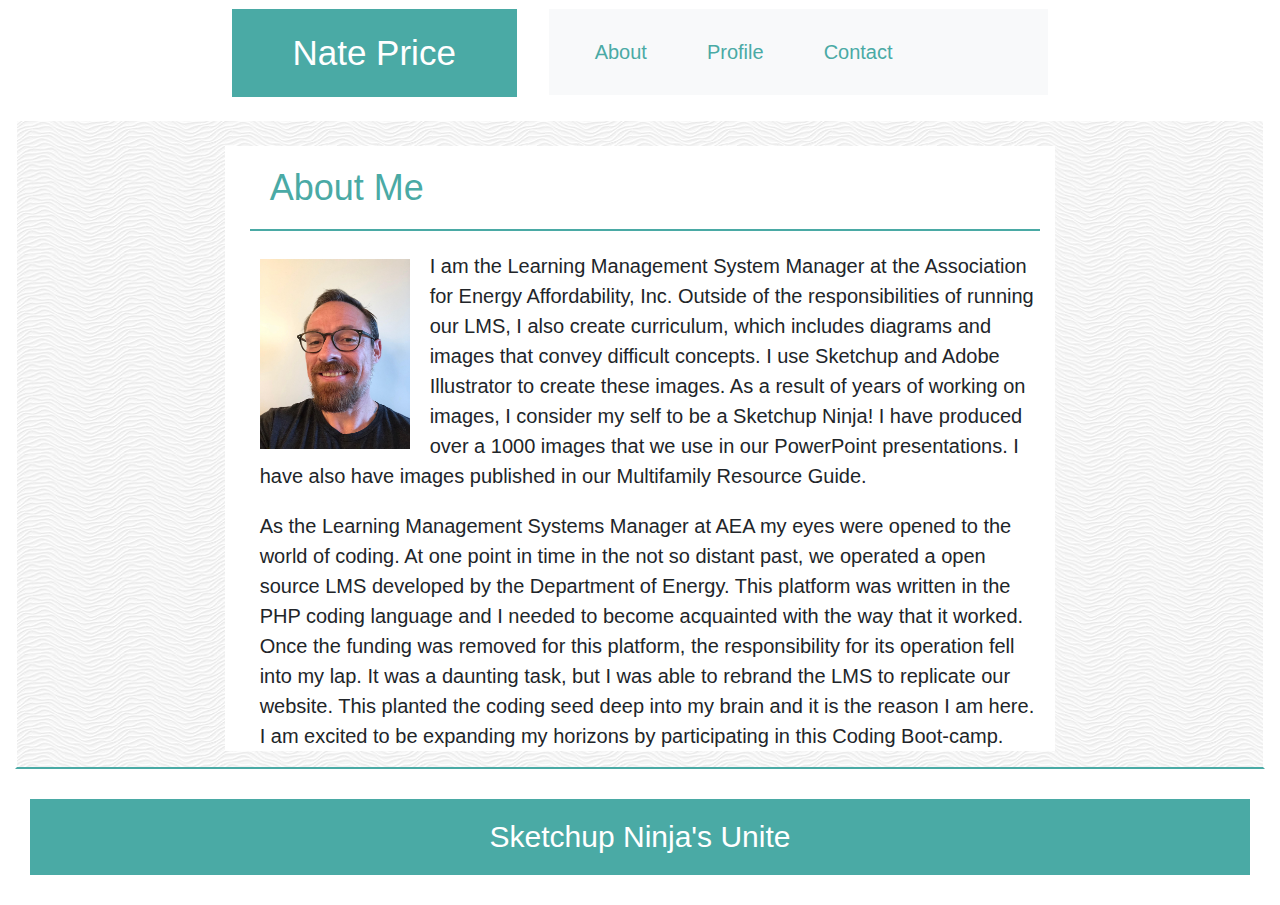
==== contact.html @ 033748b1 "checking to see how my bio looks so i am pushing over to get the link" ====
<!DOCTYPE html>
<html>
    <head>
        <title>Nate Price Bio</title>
        <meta name="viewport" content="width=device-width, initial-scale=1">
        <link rel="stylesheet" href="https://stackpath.bootstrapcdn.com/bootstrap/4.3.1/css/bootstrap.min.css" integrity="sha384-ggOyR0iXCbMQv3Xipma34MD+dH/1fQ784/j6cY/iJTQUOhcWr7x9JvoRxT2MZw1T" crossorigin="anonymous">
        <link rel="stylesheet" type="text/css" href="style.css">
       
    </head>

    <body class="container-fluid">

        <div class="row">
                <div class="offset-md-2 col-md-3">
                    <h1>Nate Price</h1>
                </div>
                <div class="col-md-5">
                        <nav class="navbar navbar-expand-lg navbar-light bg-light">
                                <button class="navbar-toggler" type="button" data-toggle="collapse" data-target="#navbarSupportedContent" aria-controls="navbarSupportedContent" aria-expanded="false" aria-label="Toggle navigation">
                                  <span class="navbar-toggler-icon"></span>
                                </button>
                            
                                <div class="collapse navbar-collapse" id="navbarSupportedContent">
                                  <ul class="navbar-nav mr-right">
                                    
                                    <li class="nav-item">
                                        <a class="nav-item" href="index.html">About</a>
                                    </li> <!-- This is my about me page -->
                                    
                                    <li class="nav-item">
                                        <a class="nav-item" href="profile.html">Profile</a>
                                    </li> <!-- This is my profile page -->
                                    
                                    <li class="nav-item">
                                        <a class="nav-item" href="contact.html">Contact</a>
                                    </li> <!-- This is my contact page -->
                                    
                                  </ul>
                                </div>
                        </nav>
                </div>
        </div>
        <div class="row1">
            <div class="offset-md-2 col-md-8">
                <h2>About Me</h2> <!-- This is my about me page -->
                <img id="bio-image" src="Me.jpg" alt="Nate Price"> <!-- This is my profile image -->
                <p>I am the Learning Management System Manager at the Association for Energy Affordability, Inc. Outside of the responsibilities of running our LMS, I also create curriculum, which includes diagrams and images that convey difficult concepts. I use Sketchup and Adobe Illustrator to create these images. As a result of years of working on images, I consider my self to be a Sketchup Ninja! I have produced over a 1000 images that we use in our PowerPoint presentations. I have also have images published in our Multifamily Resource Guide. </p>
                <p>As the Learning Management Systems Manager at AEA my eyes were opened to the world of coding. At one point in time in the not so distant past, we operated a open source LMS developed by the Department of Energy. This platform was written in the PHP coding language and I needed to become acquainted with the way that it worked. Once the funding was removed for this platform, the responsibility for its operation fell into my lap. It was a daunting task, but I was able to rebrand the LMS to replicate our website. This planted the coding seed deep into my brain and it is the reason I am here. I am excited to be expanding my horizons by participating in this Coding Boot-camp.</p>  <!-- This is my bio summary -->
                </div>      
        </div>
        <div class="row2">
            <div class="col-md-12">
                <footer>
                    <h3>Sketchup Ninja's Unite</h3>
                </footer>     
        </div>

        <script src="https://code.jquery.com/jquery-3.2.1.slim.min.js" integrity="sha384-KJ3o2DKtIkvYIK3UENzmM7KCkRr/rE9/Qpg6aAZGJwFDMVNA/GpGFF93hXpG5KkN" crossorigin="anonymous"></script>
        <script src="https://cdnjs.cloudflare.com/ajax/libs/popper.js/1.12.9/umd/popper.min.js" integrity="sha384-ApNbgh9B+Y1QKtv3Rn7W3mgPxhU9K/ScQsAP7hUibX39j7fakFPskvXusvfa0b4Q" crossorigin="anonymous"></script>
        <script src="https://maxcdn.bootstrapcdn.com/bootstrap/4.0.0/js/bootstrap.min.js" integrity="sha384-JZR6Spejh4U02d8jOt6vLEHfe/JQGiRRSQQxSfFWpi1MquVdAyjUar5+76PVCmYl" crossorigin="anonymous"></script>
    </body>
</html>
---- style.css ----
.row {
    border: 2px solid white;
    margin-top: 0px;
    margin-bottom: 10px;
    background-color:  white;
}

.row > div {
    border: 2px solid white;
    margin-top: 5px;
    margin-bottom: 0px;

}

.row > div:not(:first-child) {
    border-left: 0;
}

.row1 {
    border: 2px solid white;
    margin-top: 10px;
    margin-bottom: 10px;
    border-bottom: 2px solid #4aaaa5;
    background-image: url("white-waves.jpg");
}

.row1 > div {
    background-color:  white;
    margin-top: 25px;
    margin-bottom: 5px;
}

.row1 > div:not(:first-child) {
    border-left: 0;
}
.row2 {
    margin-top: 0px;
    margin-bottom: 10px;
}

.row2 > div {
    margin-top: 0px;
    margin-bottom: 5px;
}

.row2 > div:not(:first-child) {
    border-left: 0;
}

.row3 {
    margin-top: 0px;
    margin-bottom: 10px;
}

.row3 > div {
    margin-top: 0px;
    margin-bottom: 5px;
}

.row3 > div:not(:first-child) {
    border-left: 0;
}

.container-fluid:: after {
    content: '';
    display: table;
    clear: both;

}
#navigation-bar {
    width: 100%;
    margin-left: 0px;
    color: white;
    background: rgb(255, 255, 255);
    list-style: none;

}

h1 {
    padding: 23px;
    text-align: center;
    font-family: 'Segoe UI', Tahoma, Geneva, Verdana, sans-serif;
    font-size: 35px;
    color: white;
    background-color:  #4aaaa5;
}

.nav-item {
    color:#4aaaa5;
    font-family: 'Segoe UI', Tahoma, Geneva, Verdana, sans-serif;
    font-size: 20px;
    padding-top: 20px;
    padding-bottom: 20px;
    position: relative;
    padding-right: 15px;
    padding-left: 15px;
    
}

.nav-link {
    padding-right: .5rem;
    padding-left: .5rem;
    color: #4aaaa5;
}
#bio-image {
    margin-top: 20px;
    margin-right: 20px;
    margin-bottom: 5px;
    margin-left: 20px;
    width: 150px;
    height: 190px;
    float: left;
    
}

#profile-image1 {
    color: #4aaaa5;
    border: 4px solid #4aaaa5;
    margin: 10px;
    width: 221px;
    height: 234px;
}

#profile-image2 {
    color: #4aaaa5;
    border: 4px solid #4aaaa5;
    margin: 10px;
    width: 221px;
    height: 234px;

}

#profile-image3 {
    margin: 10px;
    width: 250px;
    height: 234px;
  
}

#profile-image4 {
    margin: 10px;
    width: 420px;
    height: 260px;
  
}

#profile-image5 {
    margin: 10px;
    width: 430px;
    height: 260px;
  
}

p {
    position: relative;
    padding-top: 0px;
    padding-left: 10px;
    margin-left: 10px;
    margin-top: 20px;
    text-align: left;
    font-size: 20px;
    font-style: normal;
    font-family: 'Gill Sans', 'Gill Sans MT', Calibri, 'Trebuchet MS', sans-serif;
    font: black;
}

h2 {
    color: #4aaaa5;
    padding: 20px;
    text-align: left;
    margin-left: 10px;
    font-size: 36px;
    font-style: normal;
    font-family: 'Gill Sans', 'Gill Sans MT', Calibri, 'Trebuchet MS', sans-serif;
    align-self: left;
    border-bottom: 2px solid #4aaaa5;
}

footer {
    background: #4aaaa5;
    font: white;
    }
h3 {
    margin: 30px;
    padding: 20px;
    text-align: center;
    color: white;
    font-size: 30px;
    font-style: normal;
    font-family: 'Gill Sans', 'Gill Sans MT', Calibri, 'Trebuchet MS', sans-serif;
    align-self: center;
}

h4 {
    font-size: 16px;
    font-style: normal;
    font-family: 'Gill Sans', 'Gill Sans MT', Calibri, 'Trebuchet MS', sans-serif;
}
h5 {
    color:#4aaaa5;
    font-family: 'Segoe UI', Tahoma, Geneva, Verdana, sans-serif;
    font-size: 20px;
    padding-top: 20px;
    padding-bottom: 20px;
    position: relative;
    padding-right: 0px;
    padding-left: 0px;
}
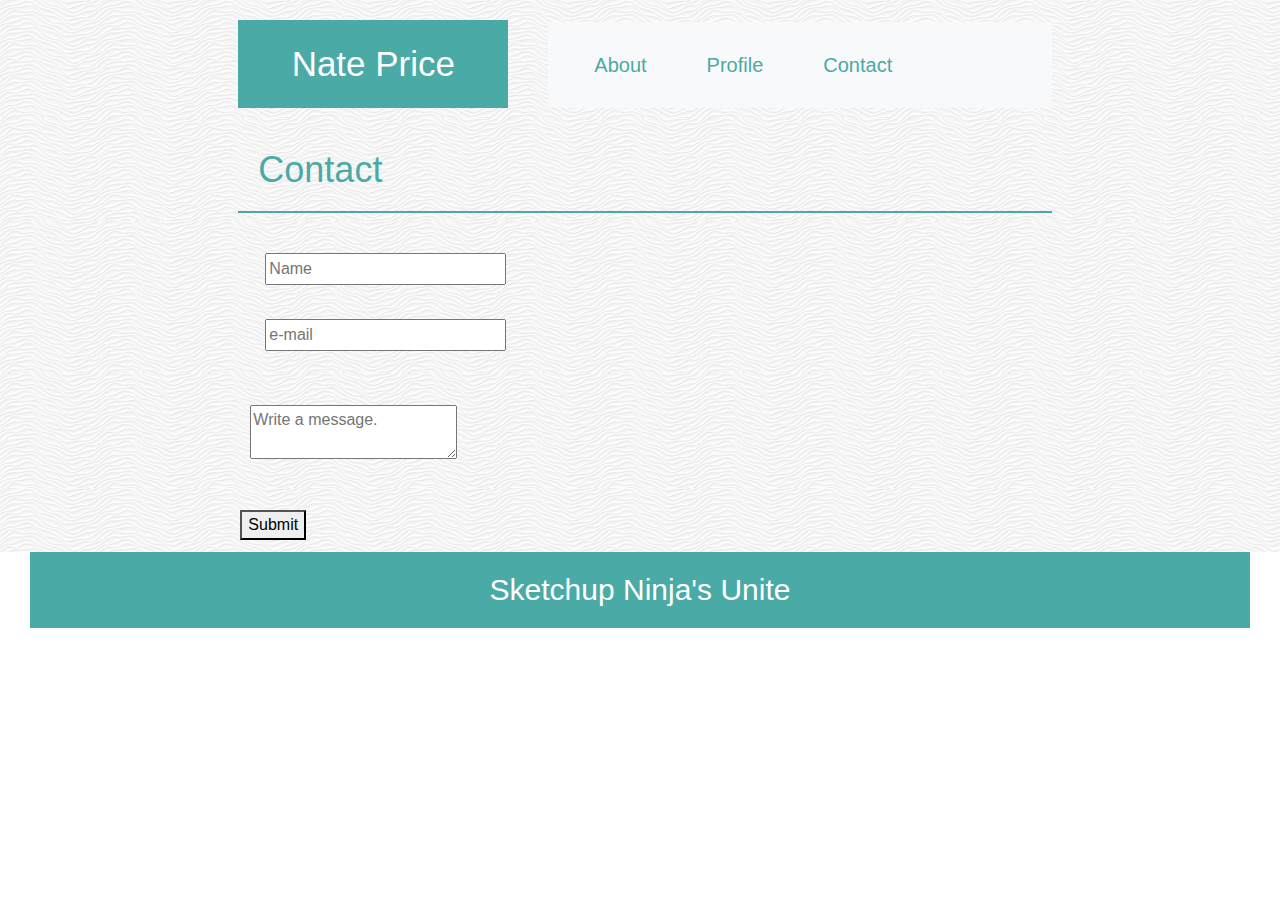
==== commit 245e4379: "updating my homework 2 with the responsive bootstrap" ====
--- a/contact.html
+++ b/contact.html
@@ -40,14 +40,56 @@
                         </nav>
                 </div>
         </div>
-        <div class="row1">
+        <div class="row">
             <div class="offset-md-2 col-md-8">
-                <h2>About Me</h2> <!-- This is my about me page -->
-                <img id="bio-image" src="Me.jpg" alt="Nate Price"> <!-- This is my profile image -->
-                <p>I am the Learning Management System Manager at the Association for Energy Affordability, Inc. Outside of the responsibilities of running our LMS, I also create curriculum, which includes diagrams and images that convey difficult concepts. I use Sketchup and Adobe Illustrator to create these images. As a result of years of working on images, I consider my self to be a Sketchup Ninja! I have produced over a 1000 images that we use in our PowerPoint presentations. I have also have images published in our Multifamily Resource Guide. </p>
-                <p>As the Learning Management Systems Manager at AEA my eyes were opened to the world of coding. At one point in time in the not so distant past, we operated a open source LMS developed by the Department of Energy. This platform was written in the PHP coding language and I needed to become acquainted with the way that it worked. Once the funding was removed for this platform, the responsibility for its operation fell into my lap. It was a daunting task, but I was able to rebrand the LMS to replicate our website. This planted the coding seed deep into my brain and it is the reason I am here. I am excited to be expanding my horizons by participating in this Coding Boot-camp.</p>  <!-- This is my bio summary -->
+                <h2>Contact</h2> <!-- This is my about me page -->
+            </div>      
+        </div>
+        <div class="row">
+                <div class="offset-md-2 col-md-8">
+                    <div class="col-md-4">
+                            <section id="full">
+                                <div id="division">
+                                    <form class="" action="contact-html.html" method="get">
+                                    <input type="text" namr="Name" placeholder="Name">
+                                    </form>
+                                </div>    
+                            </section>
+                    </div> 
+                    <div class="col-md-4">
+                            <section id="full">
+                                <div id="division">
+                                    <form class="" action="contact-html.html" method="get">
+                                    <input type="text" namr="e-mail" placeholder="e-mail">
+                                    </form>
+                                </div>    
+                            </section>
+                    </div>    
+                </div>                     
+        </div>
+        <div class="row">
+                    <div class="offset-md-2 col-md-8">
+                        <section id="full">
+                                <div id="division">
+                                    <form class="" action="contact-html.html" method="get">
+                                        <textarea name="Message" placeholder="Write a message."></textarea>
+                                    </form> 
+                                </div>
+                        </section>
+                    </div>      
+        </div>
+        <div class="row">
+                <div class="offset-md-2 col-md-8">
+                    <section id="full">
+                            <div id="division">
+                                <form class="" action="contact-html.html" method="get">
+                                    <button type="submit" name="Submit">Submit</button>
+                                </form>
+                            </div>
+                    </section>
                 </div>      
-        </div>
+    </div>
+
         <div class="row2">
             <div class="col-md-12">
                 <footer>
@@ -59,4 +101,5 @@
         <script src="https://cdnjs.cloudflare.com/ajax/libs/popper.js/1.12.9/umd/popper.min.js" integrity="sha384-ApNbgh9B+Y1QKtv3Rn7W3mgPxhU9K/ScQsAP7hUibX39j7fakFPskvXusvfa0b4Q" crossorigin="anonymous"></script>
         <script src="https://maxcdn.bootstrapcdn.com/bootstrap/4.0.0/js/bootstrap.min.js" integrity="sha384-JZR6Spejh4U02d8jOt6vLEHfe/JQGiRRSQQxSfFWpi1MquVdAyjUar5+76PVCmYl" crossorigin="anonymous"></script>
     </body>
-</html>+</html>
+
--- a/style.css
+++ b/style.css
@@ -1,13 +1,16 @@
+body {
+    width: 100%;
+    margin: 0;
+    padding: 0;
+}
+
+
 .row {
-    border: 2px solid white;
-    margin-top: 0px;
-    margin-bottom: 10px;
-    background-color:  white;
+    background-image: url("images/white-waves.jpg");
 }
 
 .row > div {
-    border: 2px solid white;
-    margin-top: 5px;
+    margin-top: 10px;
     margin-bottom: 0px;
 
 }
@@ -16,22 +19,14 @@
     border-left: 0;
 }
 
-.row1 {
-    border: 2px solid white;
-    margin-top: 10px;
-    margin-bottom: 10px;
-    border-bottom: 2px solid #4aaaa5;
-    background-image: url("white-waves.jpg");
-}
-
-.row1 > div {
-    background-color:  white;
-    margin-top: 25px;
-    margin-bottom: 5px;
-}
-
-.row1 > div:not(:first-child) {
-    border-left: 0;
+.navbar {
+    margin-top: 12px;
+}
+.offset-md-2 {
+    background-color: ;
+}
+.col-md-5 {
+    background-color: ;
 }
 .row2 {
     margin-top: 0px;
@@ -60,7 +55,9 @@
 .row3 > div:not(:first-child) {
     border-left: 0;
 }
-
+.container-fluid {
+    margin: 0px;
+}
 .container-fluid:: after {
     content: '';
     display: table;
@@ -77,6 +74,8 @@
 }
 
 h1 {
+    margin: 10px;
+    border: 10px #4aaaa5;
     padding: 23px;
     text-align: center;
     font-family: 'Segoe UI', Tahoma, Geneva, Verdana, sans-serif;
@@ -116,7 +115,7 @@
 #profile-image1 {
     color: #4aaaa5;
     border: 4px solid #4aaaa5;
-    margin: 10px;
+    margin: 0px;
     width: 221px;
     height: 234px;
 }
@@ -124,7 +123,7 @@
 #profile-image2 {
     color: #4aaaa5;
     border: 4px solid #4aaaa5;
-    margin: 10px;
+    margin: 0px;
     width: 221px;
     height: 234px;
 
@@ -181,7 +180,6 @@
     font: white;
     }
 h3 {
-    margin: 30px;
     padding: 20px;
     text-align: center;
     color: white;
@@ -205,4 +203,30 @@
     position: relative;
     padding-right: 0px;
     padding-left: 0px;
+}
+
+form {
+    border: 2px black;
+    padding: 2px;
+    margin: 10px;
+    width: 100%;
+}
+
+input {
+    padding: 2px;
+    margin: 10px;
+    width: 100%;
+}
+form {
+    padding: 2px;
+    margin: 10px;
+    width: 100%
+}
+
+textarea {
+    padding: 2px;
+    margin: 10px;
+    resize: both;
+    max-height: 100%;
+    max-width: 100%;
 }